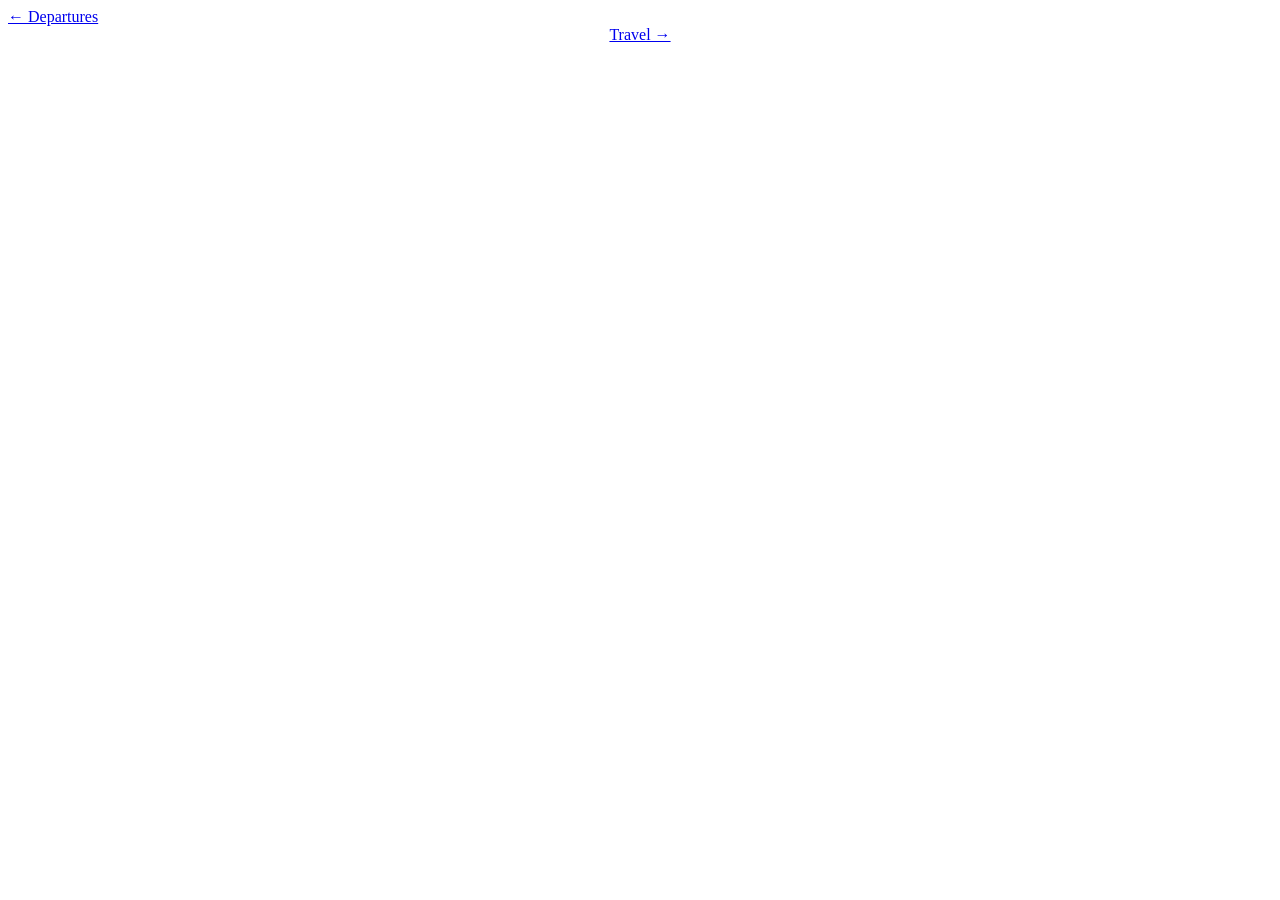
==== boarding.html @ e79fceaf "Add boarding.html for boarding pass display" ====
<!DOCTYPE html>
<html lang="en">
<head>
  <meta charset="utf-8">
  <meta name="viewport" content="width=device-width, initial-scale=1, viewport-fit=cover">
  <title>Boarding pass · Khlo Int.</title>
  <link rel="stylesheet" href="style.css">
</head>
<body data-page="boarding">
  <main class="skyb">
    <a class="back" href="departures.html">← Departures</a>
    <div style="text-align:center;width:100%">
      <div class="ticket" id="tk" style="margin:0 auto"></div>
      <div id="lockbox"></div>
      <a class="travel" id="trav" href="#">Travel →</a>
    </div>
  </main>
  <script src="app.js"></script>
</body>
</html>
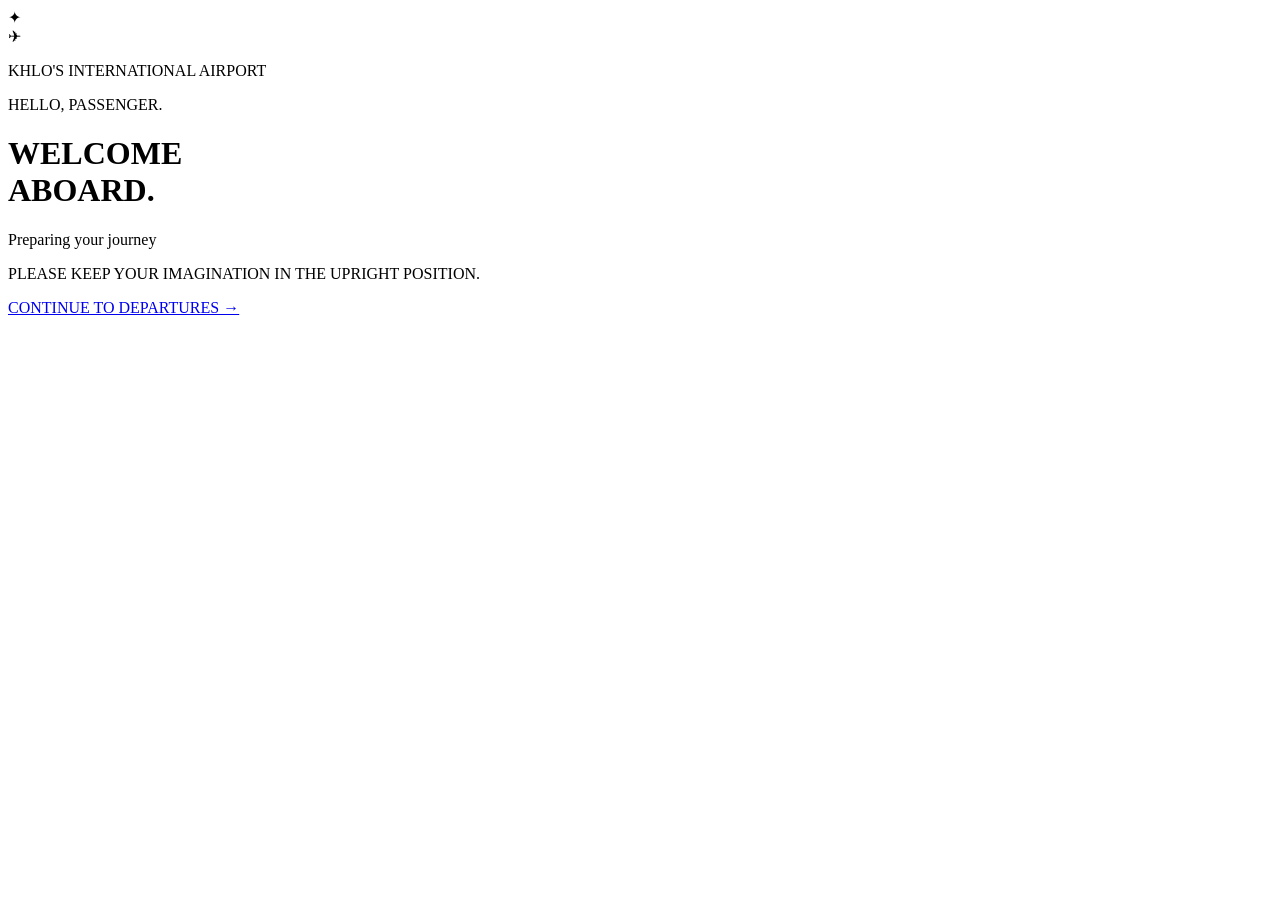
==== commit 72a635b1: "Add boarding.html for the boarding screen" ====
--- a/boarding.html
+++ b/boarding.html
@@ -1,20 +1,28 @@
-<!DOCTYPE html>
+<!doctype html>
 <html lang="en">
 <head>
   <meta charset="utf-8">
-  <meta name="viewport" content="width=device-width, initial-scale=1, viewport-fit=cover">
-  <title>Boarding pass · Khlo Int.</title>
-  <link rel="stylesheet" href="style.css">
+  <meta name="viewport" content="width=device-width, initial-scale=1">
+  <meta name="theme-color" content="#073b59">
+  <title>Welcome aboard — KHLO'S INT.</title>
+  <link rel="stylesheet" href="css/style.css">
+  <script src="js/common.js" defer></script>
+  <script src="js/boarding.js" defer></script>
 </head>
-<body data-page="boarding">
-  <main class="skyb">
-    <a class="back" href="departures.html">← Departures</a>
-    <div style="text-align:center;width:100%">
-      <div class="ticket" id="tk" style="margin:0 auto"></div>
-      <div id="lockbox"></div>
-      <a class="travel" id="trav" href="#">Travel →</a>
+<body class="blue-page boarding-page">
+  <main class="boarding-screen">
+    <div class="boarding-orbit">
+      <div class="boarding-globe">✦</div>
+      <span class="boarding-plane">✈</span>
     </div>
+
+    <p class="eyebrow">KHLO'S INTERNATIONAL AIRPORT</p>
+    <p class="boarding-hello" id="boarding-hello">HELLO, PASSENGER.</p>
+    <h1>WELCOME<br><span>ABOARD.</span></h1>
+    <p class="boarding-status" id="boarding-status">Preparing your journey</p>
+    <div class="loading-track"><span></span></div>
+    <p class="boarding-small">PLEASE KEEP YOUR IMAGINATION IN THE UPRIGHT POSITION.</p>
+    <a class="button button-gold boarding-continue" id="continue-link" href="departures.html">CONTINUE TO DEPARTURES →</a>
   </main>
-  <script src="app.js"></script>
 </body>
 </html>
